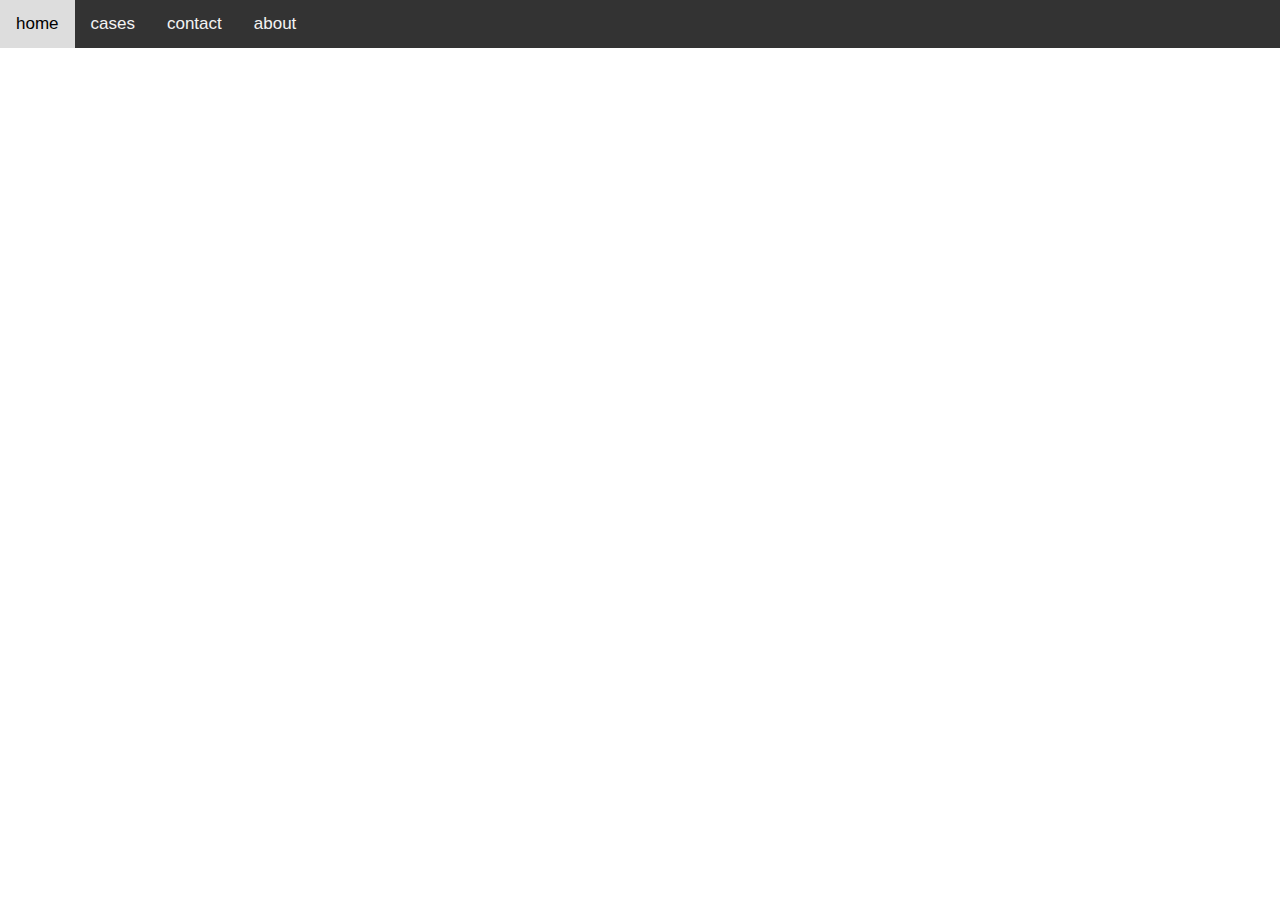
==== about.html @ 109ee100 "Add files via upload" ====
<!DOCTYPE html>
<link rel="stylesheet" href="index.css">
<html>
    <head>
        <meta name="viewport" content="width=device-width, initial-scale=1.0">
        <title>multi responsieWebsite</title>
    </head>
    <body>
        <div class="topnav">
            <a class="active" href="index.html">home</a>
            <a href="cases.html">cases</a>
            <a href="contact.html">contact</a>
            <a href="about.html">about</a>
        </div>

    </body>
</html>
---- index.css ----
table{
    font-size: large;
    font-family: Arial, Helvetica, sans-serif;
    border-collapse: collapse;
    width: 100%;
    padding:10px 10px 10px;
}

td,th{
    border: 1px solid #ddd;
    text-align: left;
    padding: 10px;
}

tr:nth-child(even){
    background-color: #ddd;
}

body{
    font-family: Arial, Helvetica, sans-serif;
    margin: 0;
}

.topnav{
    background-color: #333;
    overflow: hidden;
}

.topnav a{
    float: left;
    color: #f3f3f3;
    text-align: center;
    padding: 14px 16px;
    text-decoration: none;
    font-size: 17px;
}

.topnav a.active{
    background-color: #04aa6d;
    color: white;
}

.topnav a:hover{
    background-color:#ddd ;
    color: black;
}

.arial1{
    color: black;
    margin:auto;
    width: 50%;
    padding: 10px;
    text-align: center;
    font-family: Arial, Helvetica;
}

.backimg1{
    width: 100%;
    height: 100%;
    background: url('1.jpg') no-repeat;
}

body.backimg1{
    width: 100%;
    height: 100%;
    background: url('1.jpg') no-repeat;
}

body.backimg3{
    background-color: #fff
}
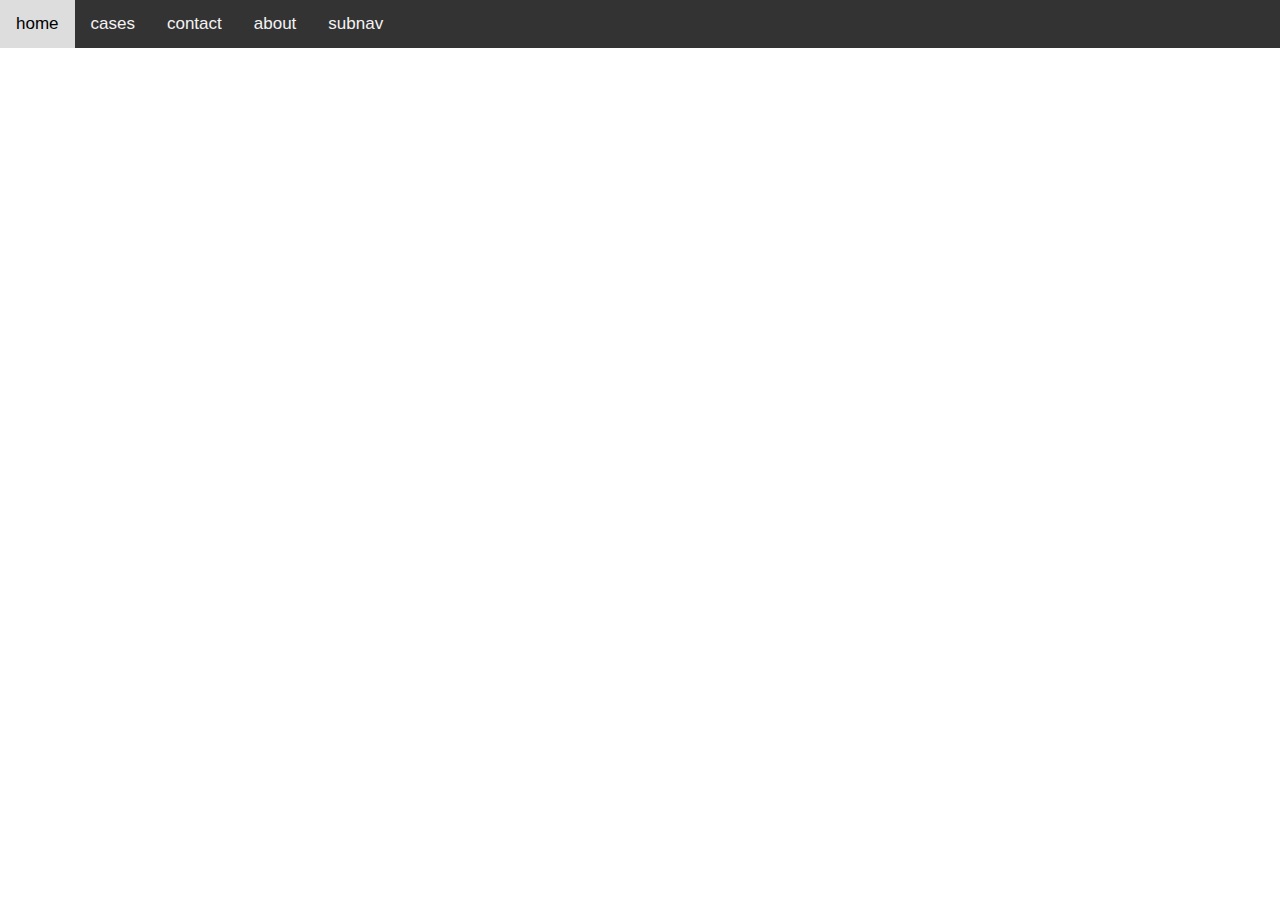
==== commit ae109267: "Add files via upload" ====
--- a/about.html
+++ b/about.html
@@ -1,5 +1,8 @@
 <!DOCTYPE html>
+
+<meta name="viewport" content="width=device-width, initial-scale=1">
 <link rel="stylesheet" href="index.css">
+
 <html>
     <head>
         <meta name="viewport" content="width=device-width, initial-scale=1.0">
@@ -11,6 +14,7 @@
             <a href="cases.html">cases</a>
             <a href="contact.html">contact</a>
             <a href="about.html">about</a>
+            <a href="subnav.html">subnav</a>
         </div>
 
     </body>
--- a/index.css
+++ b/index.css
@@ -10,6 +10,10 @@
     border: 1px solid #ddd;
     text-align: left;
     padding: 10px;
+}
+
+.table td{
+    text-align: left;    
 }
 
 tr:nth-child(even){
@@ -45,6 +49,7 @@
     color: black;
 }
 
+
 .arial1{
     color: black;
     margin:auto;
@@ -52,12 +57,6 @@
     padding: 10px;
     text-align: center;
     font-family: Arial, Helvetica;
-}
-
-.backimg1{
-    width: 100%;
-    height: 100%;
-    background: url('1.jpg') no-repeat;
 }
 
 body.backimg1{
@@ -68,4 +67,89 @@
 
 body.backimg3{
     background-color: #fff
+}
+
+.bottomnav{
+    margin-left: auto;
+    margin-right: auto;
+    position: fixed;
+    background-color:#333;
+    overflow: hidden;
+    bottom: 10px;
+    width: 50%;
+    height: auto;
+    display:block;
+}
+
+.bottomnav img{
+    margin-left: auto;
+    margin-right: auto;
+    float: right;
+    width: 80px;
+    height: 50px;
+    padding: 10px;
+    display: block;
+}
+
+body {
+    font-family: Arial, Helvetica, sans-serif;
+    margin: 0;
+}
+
+.navbar {
+    overflow: hidden;
+    background-color: #333; 
+}
+
+.navbar a {
+  float: left;
+  font-size: 16px;
+  color: white;
+  text-align: center;
+  padding: 14px 16px;
+  text-decoration: none;
+}
+
+.subnav {
+  float: left;
+  overflow: hidden;
+}
+
+.subnav .subnavbtn {
+  font-size: 16px;  
+  border: none;
+  outline: none;
+  color: white;
+  padding: 14px 16px;
+  background-color: inherit;
+  font-family: inherit;
+  margin: 0;
+}
+
+.navbar a:hover, .subnav:hover .subnavbtn {
+  background-color: red;
+}
+
+.subnav-content {
+  display: none;
+  position: absolute;
+  left: 0;
+  background-color: red;
+  width: 100%;
+  z-index: 1;
+}
+
+.subnav-content a {
+  float: left;
+  color: white;
+  text-decoration: none;
+}
+
+.subnav-content a:hover {
+  background-color: #eee;
+  color: black;
+}
+
+.subnav:hover .subnav-content {
+  display: block;
 }